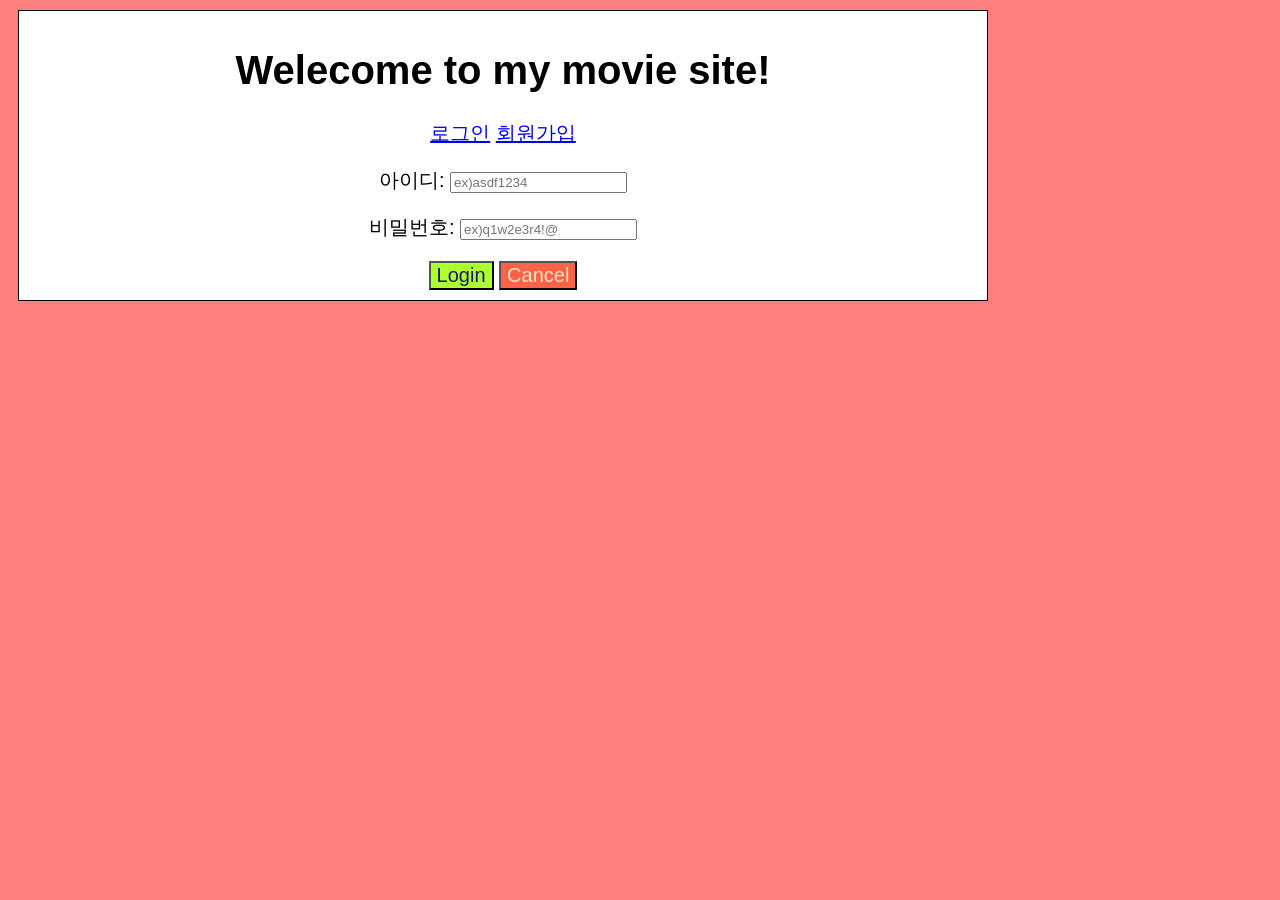
==== login.html @ 49a26789 "LAB2" ====
<!DOCTYPE html>
<html lang="en">

<head>
    <meta charset="UTF-8">
    <meta name="viewport" content="width=device-width, initial-scale=1.0">
    <link rel="stylesheet" type="text/css" href="main.css">

    <title>Log in</title>
</head>

<body>
    <div class="main" id="login-main">
        <h1> Welecome to my movie site! </h1>
        <a href="#">로그인</a>
        <a href="signup.html">회원가입</a>
        <div class="content-box">
            <form action="https://www.example.com" method="post">
                <p>
                    <label id="id">
                        아이디:
                        <input type="text" name="id" size="20" placeholder="ex)asdf1234" required>
                    </label>
                </p>
                <p>
                    <label id="password">
                        비밀번호:
                        <input type="password" name="password" placeholder="ex)q1w2e3r4!@" required
                            autocomplete="current-password">
                    </label>
                </p>
        </div>
        <button type="submit" id="login">Login</button>
        <button type="submit" id="cancel">Cancel</button>
        </form>
    </div>
</body>

</html>
---- main.css ----
body {
    animation: background-rainbow 50s linear 0.1s infinite forwards;
    text-align: center;
}
@keyframes background-rainbow
{
    0% {background-color: hsla(0, 100%, 50%, 0.5);}
    16% {background-color: hsla(60, 100%, 50%, 0.5);}
    33% {background-color: hsla(120, 100%, 50%, 0.5);}
    50% {background-color: hsla(180, 100%, 50%, 0.5);}
    67% {background-color: hsla(240, 100%, 50%, 0.5);}
    83% {background-color: hsla(300, 100%, 50%, 0.5);}
    100% {background-color: hsla(360, 100%, 50%, 0.5);}
    

}
div.main {
    border: 1px solid black;
    margin: 10px;
    padding: 10px;
    font-size: 20px;
    font-family: Arial, Helvetica, sans-serif;
    animation: main-rainbow 15s ease-in-out 0.1s infinite alternate;
    width: 75%;
    height: 30em;
    text-align: center;
    background-color: white;
}

@keyframes main-rainbow {
    0% {background-color: hsla(0, 100%, 50%, 0.5);
    padding: 10px;
    }
    16% {background-color: hsla(60, 100%, 50%, 0.5);}
    33% {background-color: hsla(120, 100%, 50%, 0.5);}
    50% {background-color: hsla(180, 100%, 50%, 0.5);}
    67% {background-color: hsla(240, 100%, 50%, 0.5);}
    83% {background-color: hsla(300, 100%, 50%, 0.5);}
    100% {background-color: hsla(360, 100%, 50%, 0.5);
    margin-left: 150px;}
}

h1 {
    font-family: Arial, Helvetica, sans-serif;
    font-size: 40px;
}
button {
    font-size: 20px;
}
#signup {
    background-color: greenyellow;
    color:midnightblue;
}
#cancel {
    background-color: tomato;
    color: bisque;
}
#login {
    background-color: greenyellow;
    color:midnightblue;
}
#login-main
{
    height: auto;
}
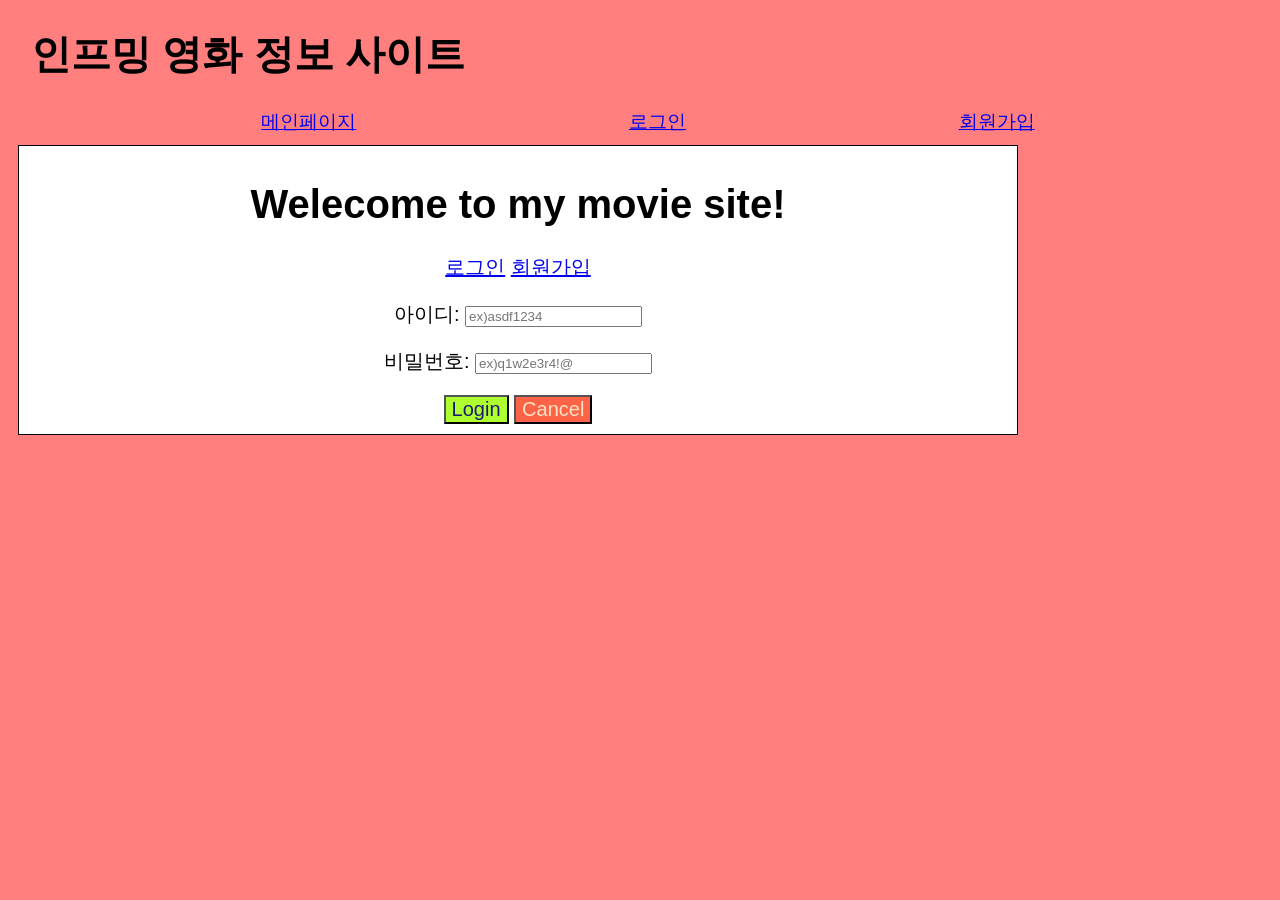
==== commit 38bde51b: "hw3-final" ====
--- a/login.html
+++ b/login.html
@@ -9,6 +9,24 @@
     <title>Log in</title>
 </head>
 
+<header>
+    <div id="header">
+        <h1>인프밍 영화 정보 사이트</h1>
+    </div>
+    <nav>
+        <div class="nav">
+            <div class="flex-nav">
+                <a href="#">메인페이지</a>
+            </div>
+            <div class="flex-nav">
+                <a href="login.html">로그인</a>
+            </div>
+            <div class="flex-nav">
+                <a href="signup.html">회원가입</a>
+            </div>
+        </div>
+    </nav>
+</header>
 <body>
     <div class="main" id="login-main">
         <h1> Welecome to my movie site! </h1>
@@ -29,10 +47,10 @@
                             autocomplete="current-password">
                     </label>
                 </p>
+                <input type="submit" id="login" value="Login"></input>
+                <input type="reset" id="cancel" value="Cancel"></input>
+            </form>
         </div>
-        <button type="submit" id="login">Login</button>
-        <button type="submit" id="cancel">Cancel</button>
-        </form>
     </div>
 </body>
 
--- a/main.css
+++ b/main.css
@@ -1,6 +1,10 @@
 body {
     animation: background-rainbow 50s linear 0.1s infinite forwards;
     text-align: center;
+    max-width: 1020px;
+    font-family: Arial, Helvetica, sans-serif;
+    text-align: center;
+    
 }
 @keyframes background-rainbow
 {
@@ -21,45 +25,180 @@
     font-size: 20px;
     font-family: Arial, Helvetica, sans-serif;
     animation: main-rainbow 15s ease-in-out 0.1s infinite alternate;
-    width: 75%;
-    height: 30em;
     text-align: center;
     background-color: white;
 }
 
 @keyframes main-rainbow {
-    0% {background-color: hsla(0, 100%, 50%, 0.5);
-    padding: 10px;
-    }
+    0% {background-color: hsla(0, 100%, 50%, 0.5);}
     16% {background-color: hsla(60, 100%, 50%, 0.5);}
     33% {background-color: hsla(120, 100%, 50%, 0.5);}
     50% {background-color: hsla(180, 100%, 50%, 0.5);}
     67% {background-color: hsla(240, 100%, 50%, 0.5);}
     83% {background-color: hsla(300, 100%, 50%, 0.5);}
-    100% {background-color: hsla(360, 100%, 50%, 0.5);
-    margin-left: 150px;}
+    100% {background-color: hsla(360, 100%, 50%, 0.5);}
 }
 
 h1 {
     font-family: Arial, Helvetica, sans-serif;
     font-size: 40px;
 }
-button {
+input[type="submit"] {
     font-size: 20px;
-}
-#signup {
     background-color: greenyellow;
     color:midnightblue;
 }
-#cancel {
+input[type="reset"]
+{
+    font-size: 20px;
     background-color: tomato;
     color: bisque;
 }
-#login {
-    background-color: greenyellow;
-    color:midnightblue;
-}
 #login-main
 {
     height: auto;
+}
+
+header {
+    width: 1020px;
+}
+
+div.nav {
+    display: flex;
+    flex-direction: row;
+    flex-wrap: wrap;
+    justify-content: space-evenly;
+    width: 100vw;
+}
+
+
+
+nav a {
+    font-family: Verdana, Geneva, Tahoma, sans-serif;
+    font-size: 1.2em;;
+    margin: 1em 1em;
+}
+nav a:hover{
+    border-top: 2px solid red;
+    border-bottom:2px solid red;
+}
+
+div#header {
+    animation-name: header-sliding;
+    animation-duration: 4s;
+    width : 30em;
+    font-family: 'Times New Roman', Times, serif;
+}
+
+@keyframes header-sliding {
+    0% {
+        margin-left:100vw;
+    }
+    100%
+    {
+        margin-left: 10px;
+    }
+    
+}
+
+img {
+    width: 4em;
+    transition: width 2s;
+}
+img:hover
+{
+    width: 10em;
+}
+
+
+section {
+    columns: 2;
+    column-gap: 20px;
+    column-rule: 1px outset black;
+}
+
+section p {
+    text-align: justify;
+    font-size: 15px;
+}
+
+div.flex
+{
+    display: flex;
+    flex-direction: row;
+    flex-wrap: wrap;
+    justify-content: space-around;
+}
+
+div.flex div {
+    border:1px solid black;
+    padding: 5px;
+    margin: 12px;
+    height: 20em;
+}
+
+
+@media (min-width:481px) and (max-width:800px)
+{
+    * {
+        max-width: 100vw;
+    }
+    div.flex div {
+        flex: 1 1 calc(100vw / 3);
+    }
+    img:hover{
+        width:18vw;
+    }
+    body {
+        padding: 2px 0px;
+    }
+}
+
+
+
+@media (max-width: 480px) {
+    * {
+        max-width: 95vw;
+    }
+    h1 {
+        font-size: 20px;
+    }
+    div#header
+    {
+        text-align: left;
+        width: 100vw;
+    }
+
+    @keyframes header-sliding{
+        0%{
+            margin-left: 100vw;
+        }
+        100%
+        {
+            margin-left: 0px;
+        }
+    }
+
+    nav a {
+        font-size: 16px;
+    }
+    div.flex div{
+        width: 330px;
+        text-align: left;
+    }
+    img{
+        width:25vw;
+    }
+    img:hover{
+        width:33vw;
+    }
+    h2{
+        font-size: 18px;
+    }
+}
+
+@media print {
+    * {
+        background-color: white;
+    }
 }
